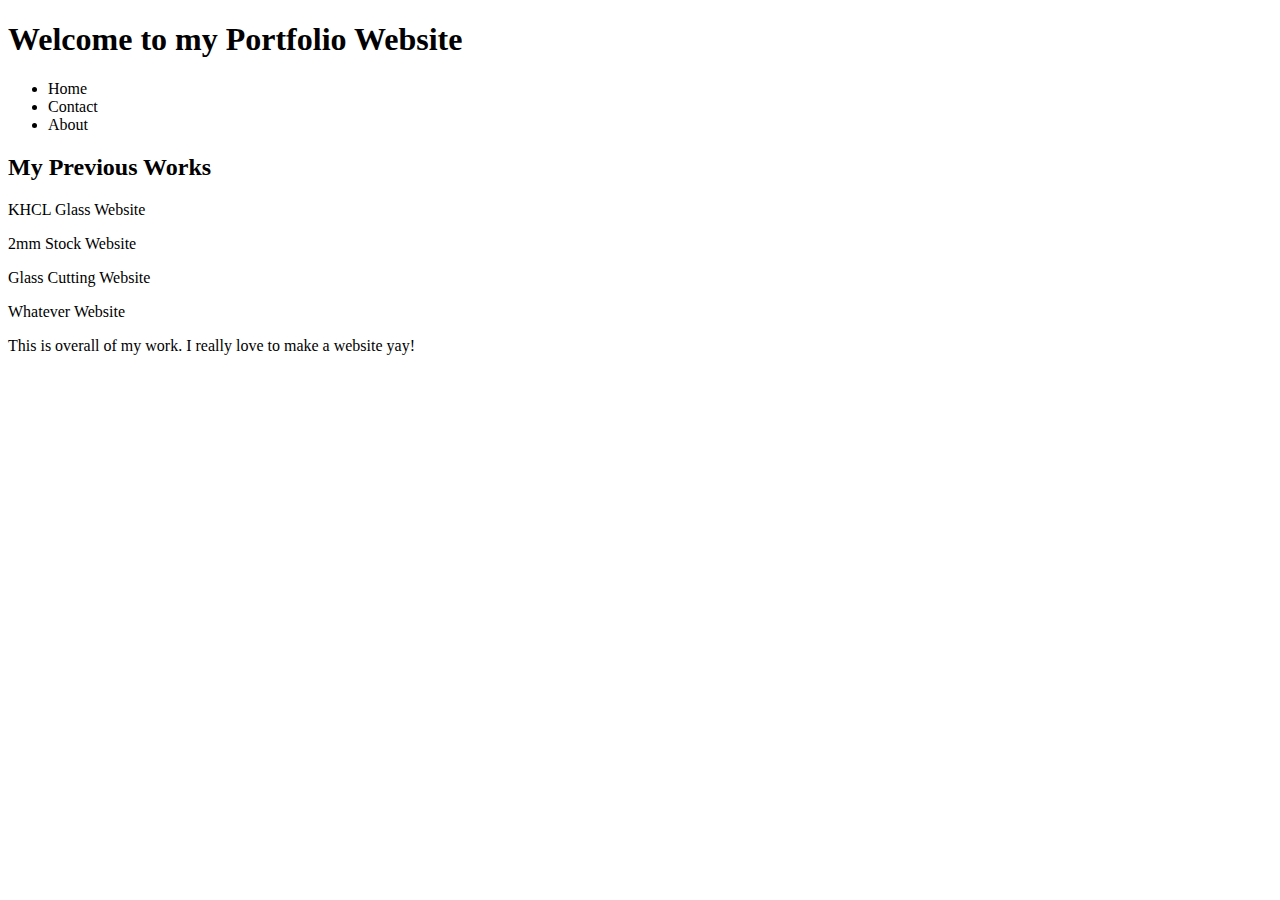
==== index.html @ c0c0b452 "First Commit : finishing HTML in index page" ====
<!DOCTYPE html>
<html lang="en">
<head>
    <meta charset="UTF-8">
    <meta name="viewport" content="width=device-width, initial-scale=1.0">
    <title>My Portfolio</title>
</head>
<body>
    <header>
        <h1>Welcome to my Portfolio Website</h1>
        <nav>
            <ul>
                <li>Home</li>
                <li>Contact</li>
                <li>About</li>
            </ul>
        </nav>
    </header>
    <main>
        <section>
            <h2>My Previous Works</h2>
            <div>
                <div><p>KHCL Glass Website</p></div>
                <div><p>2mm Stock Website</p></div>
                <div><p>Glass Cutting Website</p></div>
                <div><p>Whatever Website</p></div>
        </section>
        <aside>
            <p>This is overall of my work. I really love to make a website yay!</p>
        </aside>
    </main>
    <footer>

    </footer>
</body>
</html>
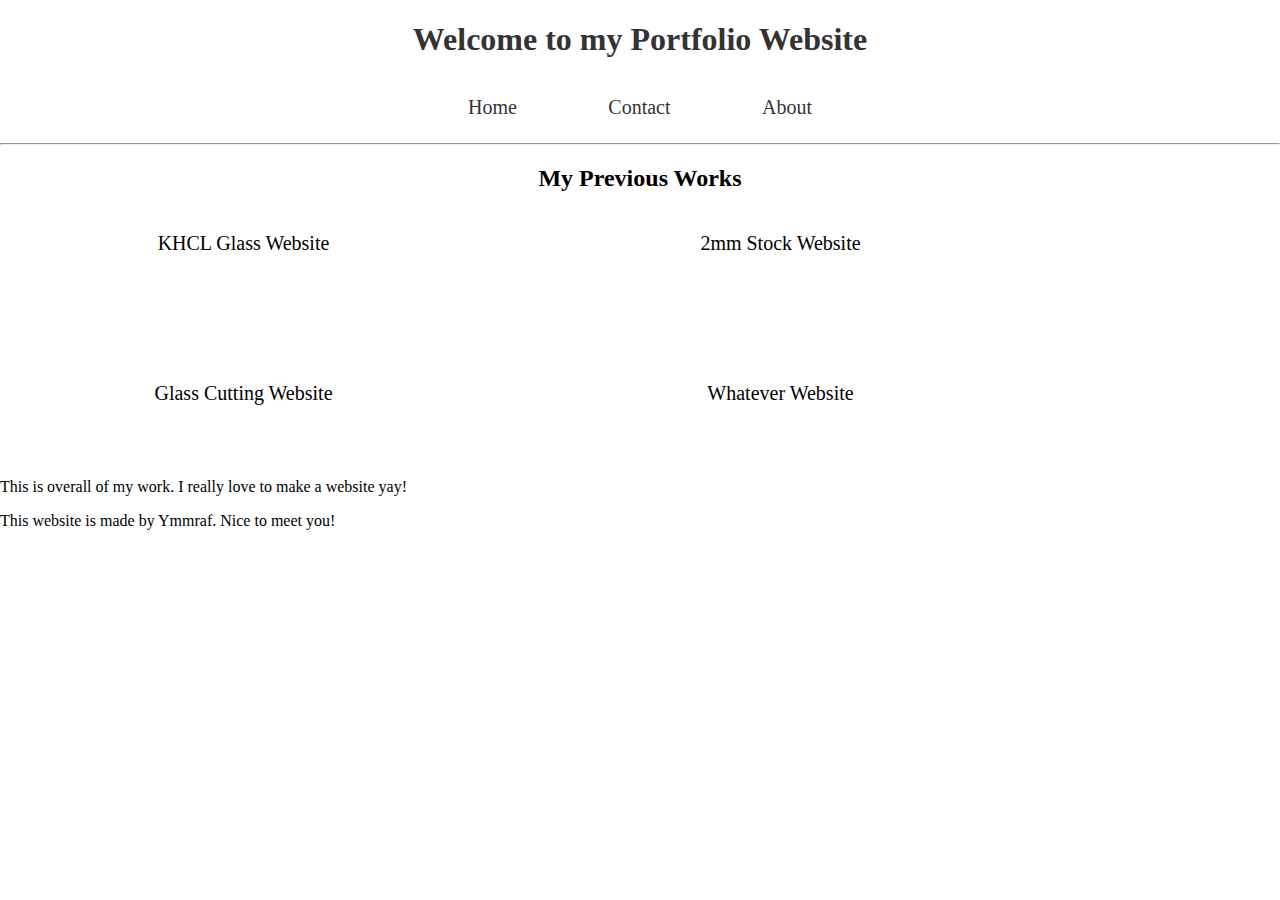
==== commit b5d8f107: "finishing nav bar" ====
--- a/index.html
+++ b/index.html
@@ -3,6 +3,7 @@
 <head>
     <meta charset="UTF-8">
     <meta name="viewport" content="width=device-width, initial-scale=1.0">
+    <link rel="stylesheet" href="./style.css">
     <title>My Portfolio</title>
 </head>
 <body>
@@ -10,27 +11,38 @@
         <h1>Welcome to my Portfolio Website</h1>
         <nav>
             <ul>
-                <li>Home</li>
-                <li>Contact</li>
-                <li>About</li>
+                <li><a href="./index.html">Home</a></li>
+                <li><a href="./contact.html">Contact</a></li>
+                <li><a href="#">About</a></li>
             </ul>
         </nav>
     </header>
+    <hr>
     <main>
         <section>
             <h2>My Previous Works</h2>
-            <div>
-                <div><p>KHCL Glass Website</p></div>
-                <div><p>2mm Stock Website</p></div>
-                <div><p>Glass Cutting Website</p></div>
-                <div><p>Whatever Website</p></div>
+            <div class="works-grid-container">
+                <div class="work-container">
+                    <p>KHCL Glass Website</p>
+                </div>
+                <div class="work-container">
+                    <p>2mm Stock Website</p>
+                </div>
+                <div class="work-container">
+                    <p>Glass Cutting Website</p>
+                </div>
+                <div class="work-container">
+                    <p>Whatever Website</p>
+                </div>
         </section>
         <aside>
             <p>This is overall of my work. I really love to make a website yay!</p>
         </aside>
     </main>
     <footer>
-
+        <div>
+            <p>This website is made by Ymmraf. Nice to meet you!</p>
+        </div>
     </footer>
 </body>
 </html>--- a/style.css
+++ b/style.css
@@ -0,0 +1,54 @@
+body, html {
+    padding: 0;
+    margin: 0;
+}
+
+nav {
+    display: flex;
+    justify-content: center;
+}
+
+ul {
+    padding: 0;
+    width: 30%;
+    display: flex;
+    list-style: none;
+    justify-content: space-between;
+}
+
+ul a {
+    font-size: 20px;
+    text-decoration: none;
+    color: #333333;
+    padding: 5px 20px 5px 20px;
+    transition: 0.3s;
+}
+
+ul a:hover {
+    background-color: #aeaeae;
+}
+
+h1 {
+    color: #333333;
+    text-align: center;
+}
+
+h2 {
+    text-align: center;
+}
+
+.works-grid-container {
+    display: grid;
+    grid-template-columns: 1fr 1fr;
+    gap: 50px 50px;
+    width: 80%;
+}
+
+.work-container {
+    height: 100px;
+}
+
+.work-container p {
+    font-size: 20px;
+    text-align: center;
+}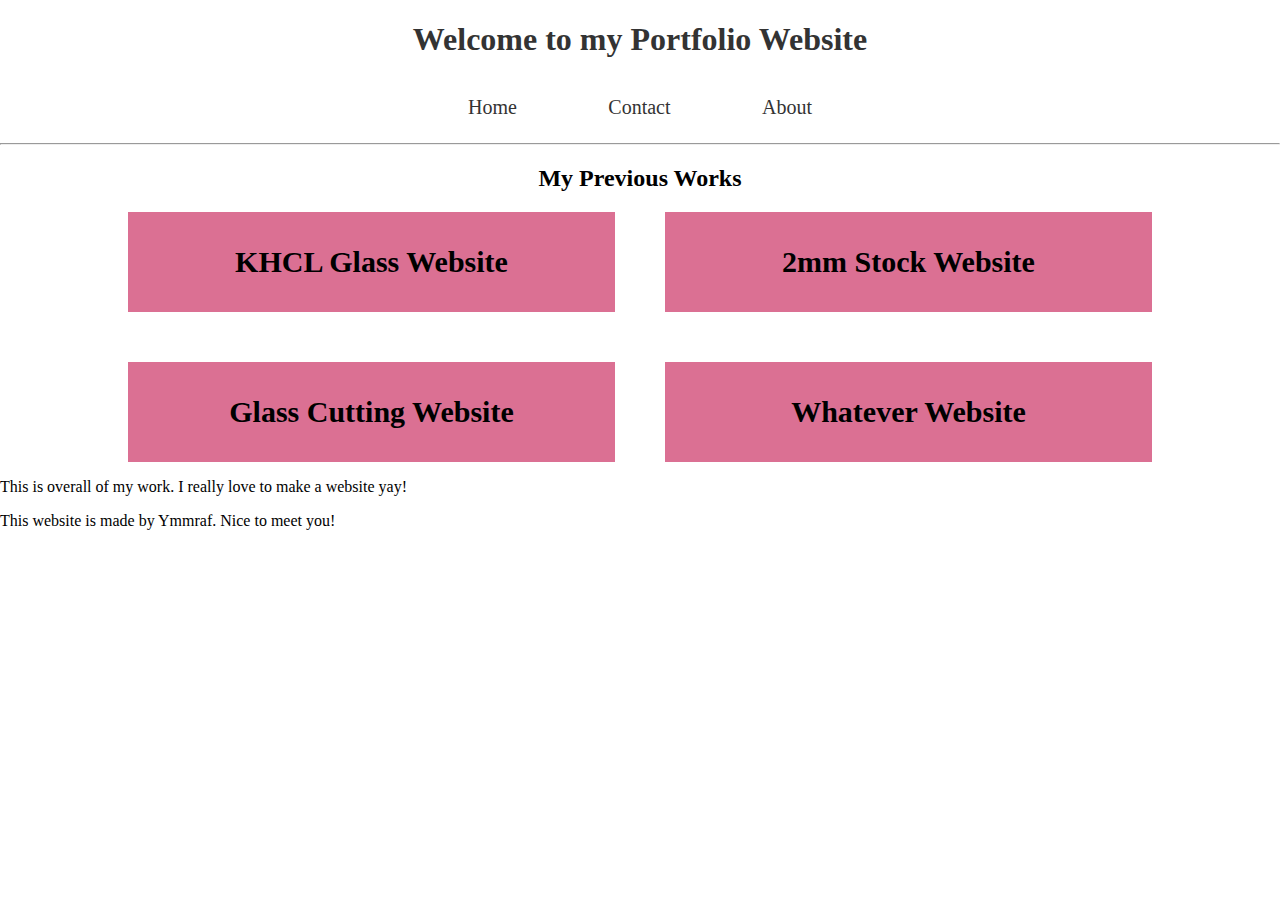
==== commit dce0fcd0: "Add media query on index page" ====
--- a/index.html
+++ b/index.html
@@ -23,16 +23,16 @@
             <h2>My Previous Works</h2>
             <div class="works-grid-container">
                 <div class="work-container">
-                    <p>KHCL Glass Website</p>
+                    <strong><p>KHCL Glass Website</p></strong>
                 </div>
                 <div class="work-container">
-                    <p>2mm Stock Website</p>
+                    <strong><p>2mm Stock Website</p></strong>
                 </div>
                 <div class="work-container">
-                    <p>Glass Cutting Website</p>
+                    <strong><p>Glass Cutting Website</p></strong>
                 </div>
                 <div class="work-container">
-                    <p>Whatever Website</p>
+                    <strong><p>Whatever Website</p></strong>
                 </div>
         </section>
         <aside>
--- a/style.css
+++ b/style.css
@@ -40,15 +40,26 @@
 .works-grid-container {
     display: grid;
     grid-template-columns: 1fr 1fr;
+    margin: auto;
     gap: 50px 50px;
     width: 80%;
 }
 
 .work-container {
+    background-color: palevioletred;
     height: 100px;
+    display: flex;
+    justify-content: center;
+    align-items: center;
 }
 
 .work-container p {
-    font-size: 20px;
+    font-size: 30px;
     text-align: center;
+}
+
+@media screen and (max-width: 1000px) {
+    .works-grid-container {
+        grid-template-columns: 1fr;
+    }
 }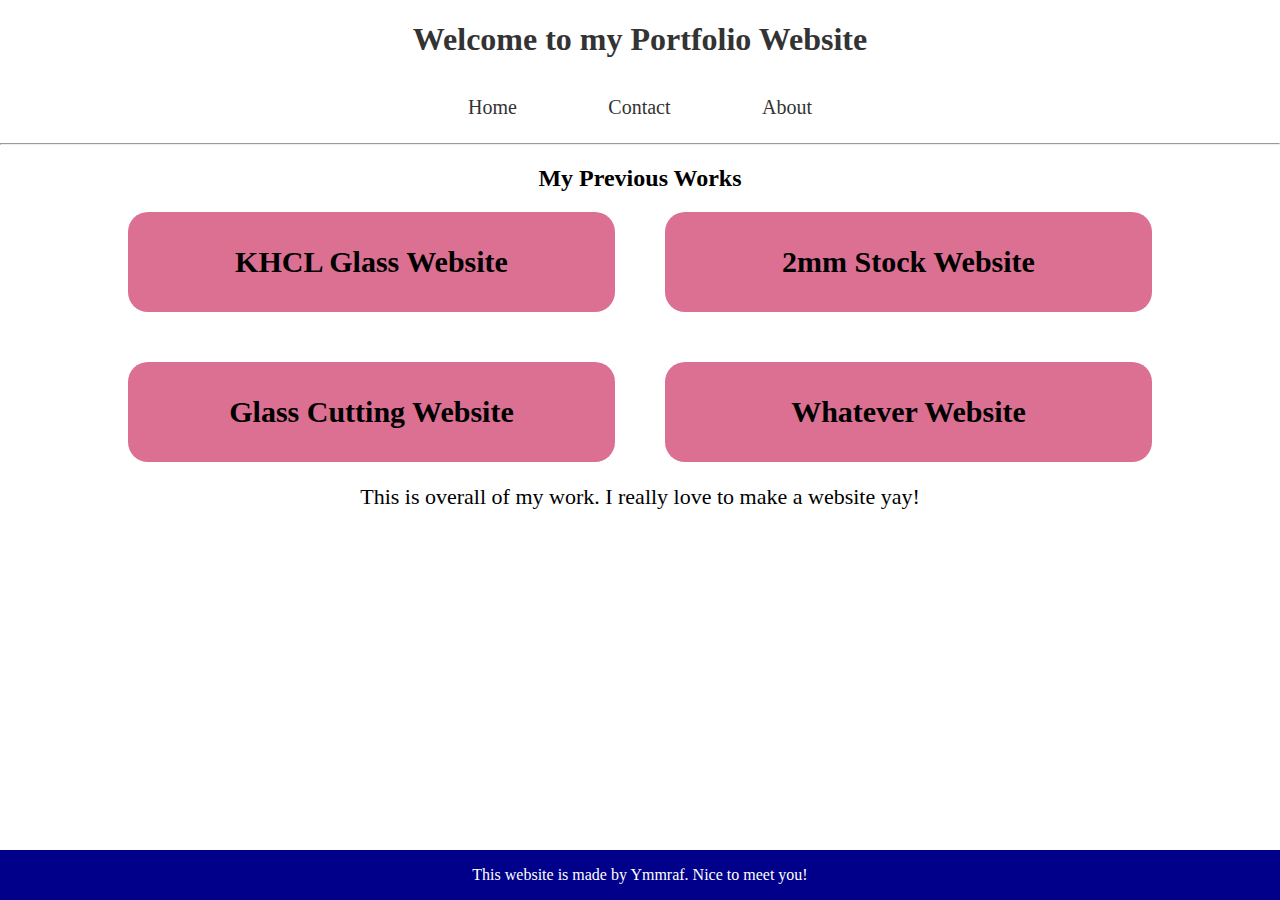
==== commit 0259f13d: "finishing contact page" ====
--- a/index.html
+++ b/index.html
@@ -19,25 +19,32 @@
     </header>
     <hr>
     <main>
-        <section>
-            <h2>My Previous Works</h2>
-            <div class="works-grid-container">
-                <div class="work-container">
-                    <strong><p>KHCL Glass Website</p></strong>
-                </div>
-                <div class="work-container">
-                    <strong><p>2mm Stock Website</p></strong>
-                </div>
-                <div class="work-container">
-                    <strong><p>Glass Cutting Website</p></strong>
-                </div>
-                <div class="work-container">
-                    <strong><p>Whatever Website</p></strong>
-                </div>
-        </section>
-        <aside>
-            <p>This is overall of my work. I really love to make a website yay!</p>
-        </aside>
+        <div id="contact-section">
+            <section>
+
+            </section>
+        </div>
+        <div id="index-section">
+            <section>
+                <h2>My Previous Works</h2>
+                <div class="works-grid-container">
+                    <div class="work-container">
+                        <strong><p>KHCL Glass Website</p></strong>
+                    </div>
+                    <div class="work-container">
+                        <strong><p>2mm Stock Website</p></strong>
+                    </div>
+                    <div class="work-container">
+                        <strong><p>Glass Cutting Website</p></strong>
+                    </div>
+                    <div class="work-container">
+                        <strong><p>Whatever Website</p></strong>
+                    </div>
+            </section>
+            <aside>
+                <p>This is overall of my work. I really love to make a website yay!</p>
+            </aside>
+        </div>
     </main>
     <footer>
         <div>
--- a/style.css
+++ b/style.css
@@ -51,6 +51,7 @@
     display: flex;
     justify-content: center;
     align-items: center;
+    border-radius: 20px;
 }
 
 .work-container p {
@@ -58,6 +59,32 @@
     text-align: center;
 }
 
+aside p {
+    font-size: 22px;
+    text-align: center;
+}
+
+footer {
+    text-align: center;
+    background-color: darkblue;
+    color: white;
+    position: absolute;
+    bottom: 0px;
+    right: 0px;
+    left: 0px;
+}
+
+.contact-list {
+    display: inline;
+    font-size: 20px;
+    text-align: center;
+}
+
+.contact-container {
+    padding: 30px;
+    background-color: antiquewhite;
+}
+
 @media screen and (max-width: 1000px) {
     .works-grid-container {
         grid-template-columns: 1fr;
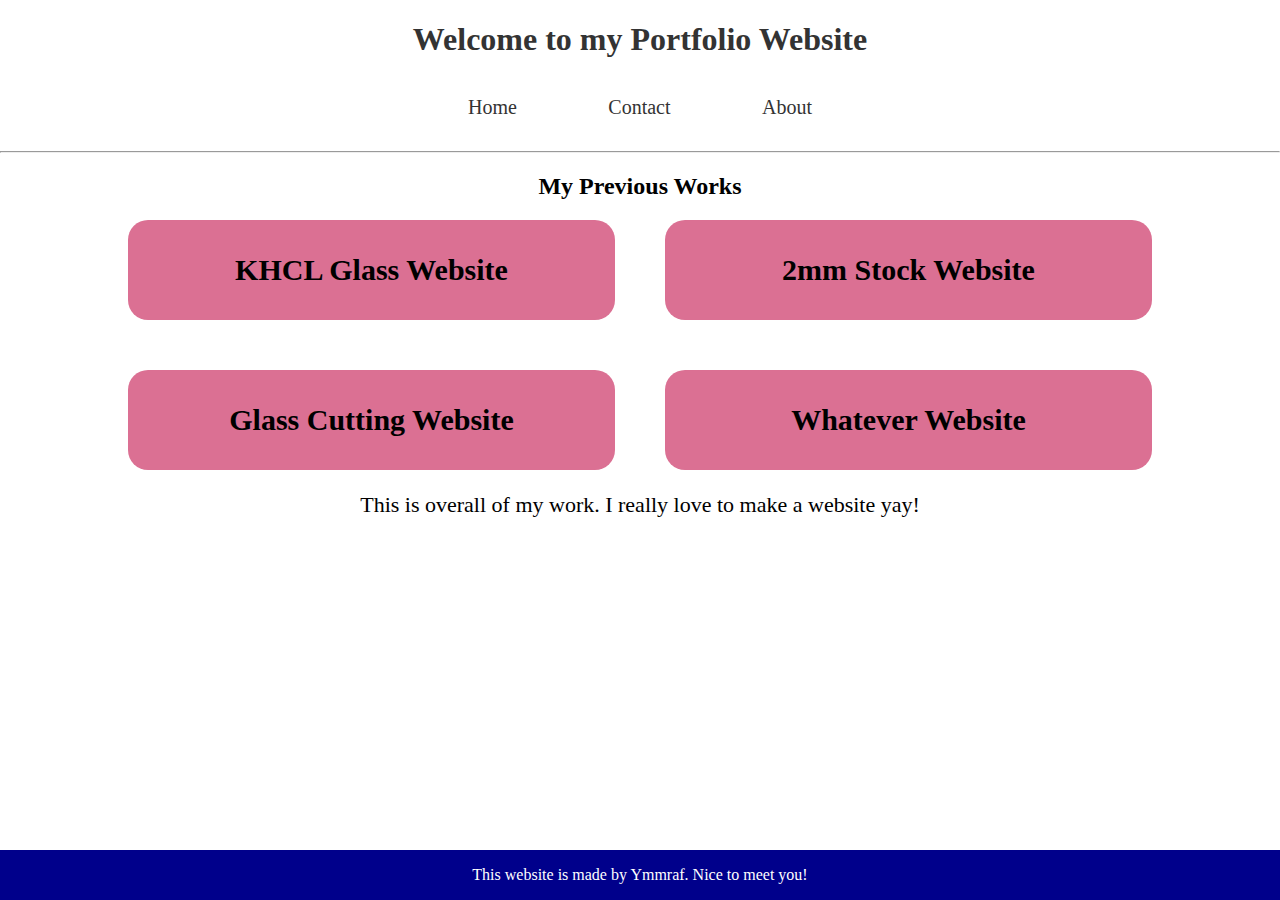
==== commit 44884a2d: "add interactive" ====
--- a/index.html
+++ b/index.html
@@ -13,17 +13,13 @@
             <ul>
                 <li><a href="./index.html">Home</a></li>
                 <li><a href="./contact.html">Contact</a></li>
-                <li><a href="#">About</a></li>
+                <li><a href="#" id="button">About</a></li>
             </ul>
         </nav>
+        <p id="message"></p>
     </header>
     <hr>
     <main>
-        <div id="contact-section">
-            <section>
-
-            </section>
-        </div>
         <div id="index-section">
             <section>
                 <h2>My Previous Works</h2>
@@ -51,5 +47,6 @@
             <p>This website is made by Ymmraf. Nice to meet you!</p>
         </div>
     </footer>
+    <script src="./script.js"></script>
 </body>
 </html>